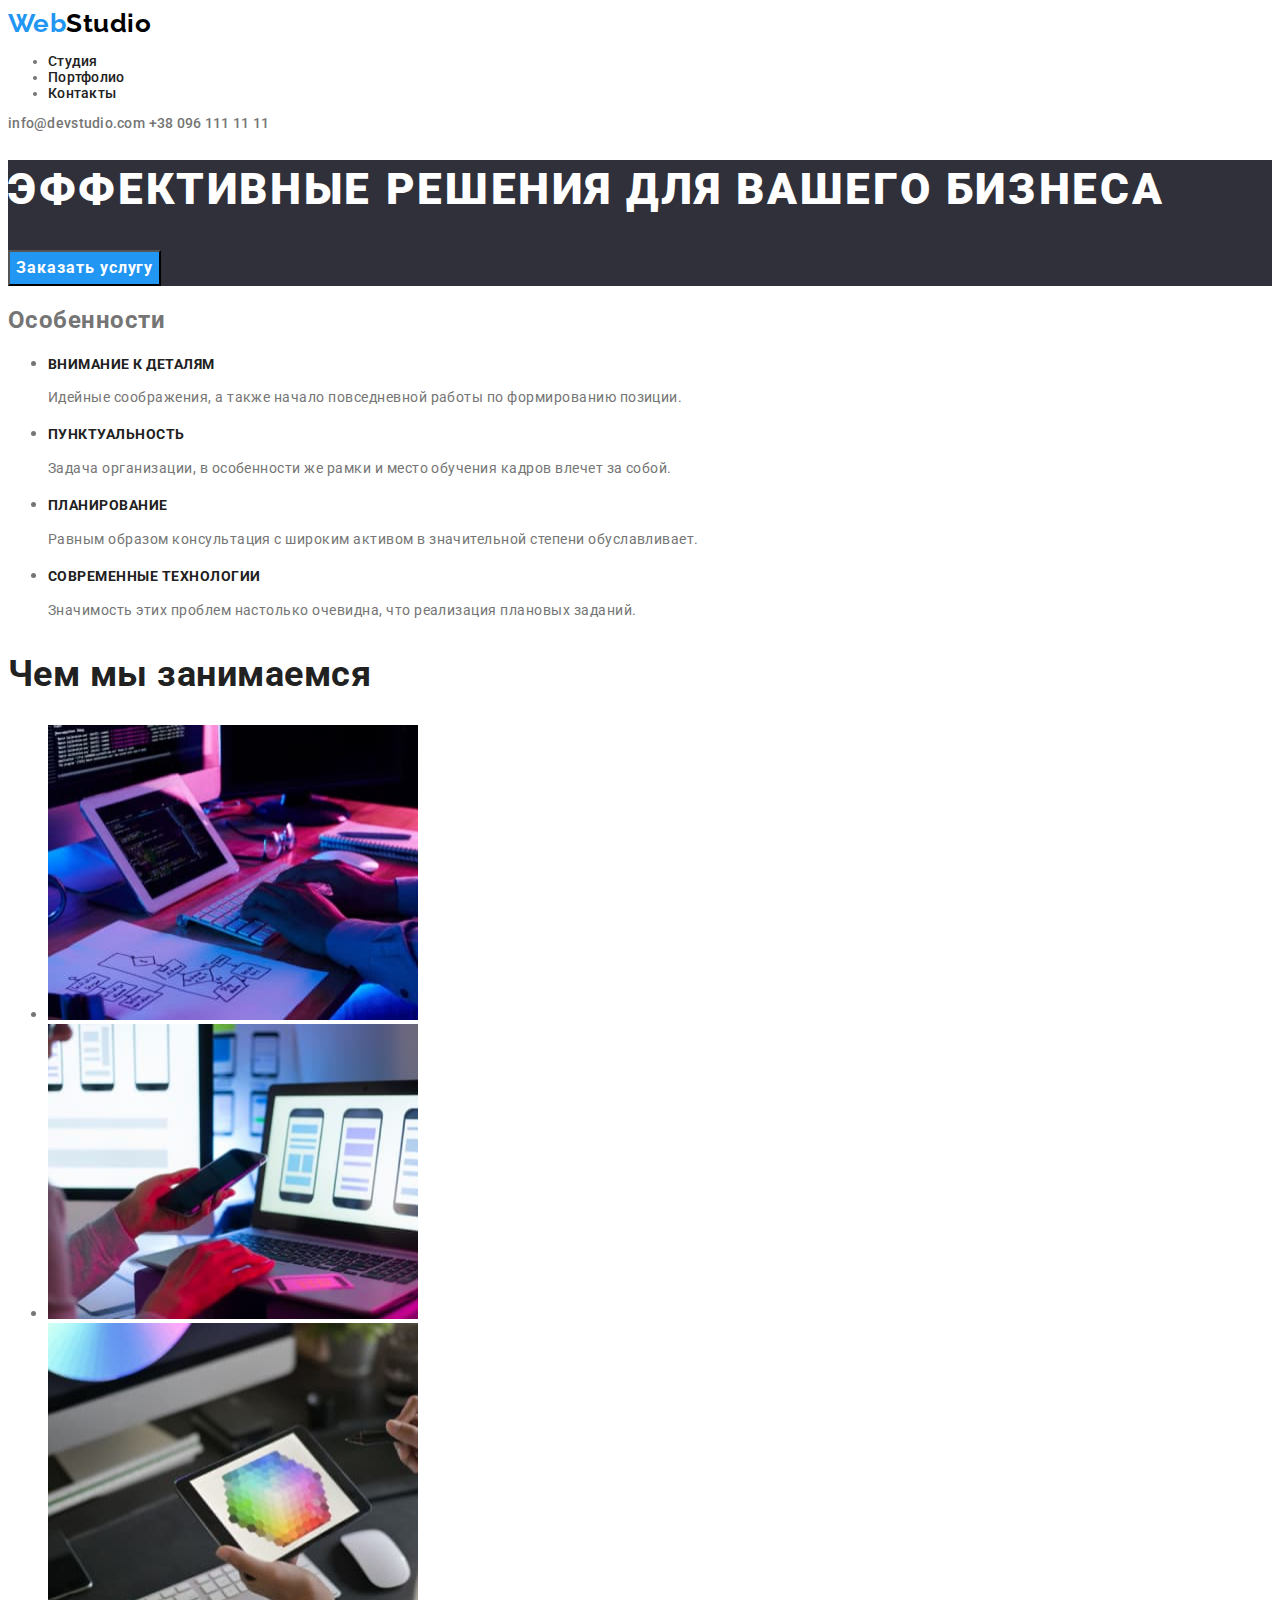
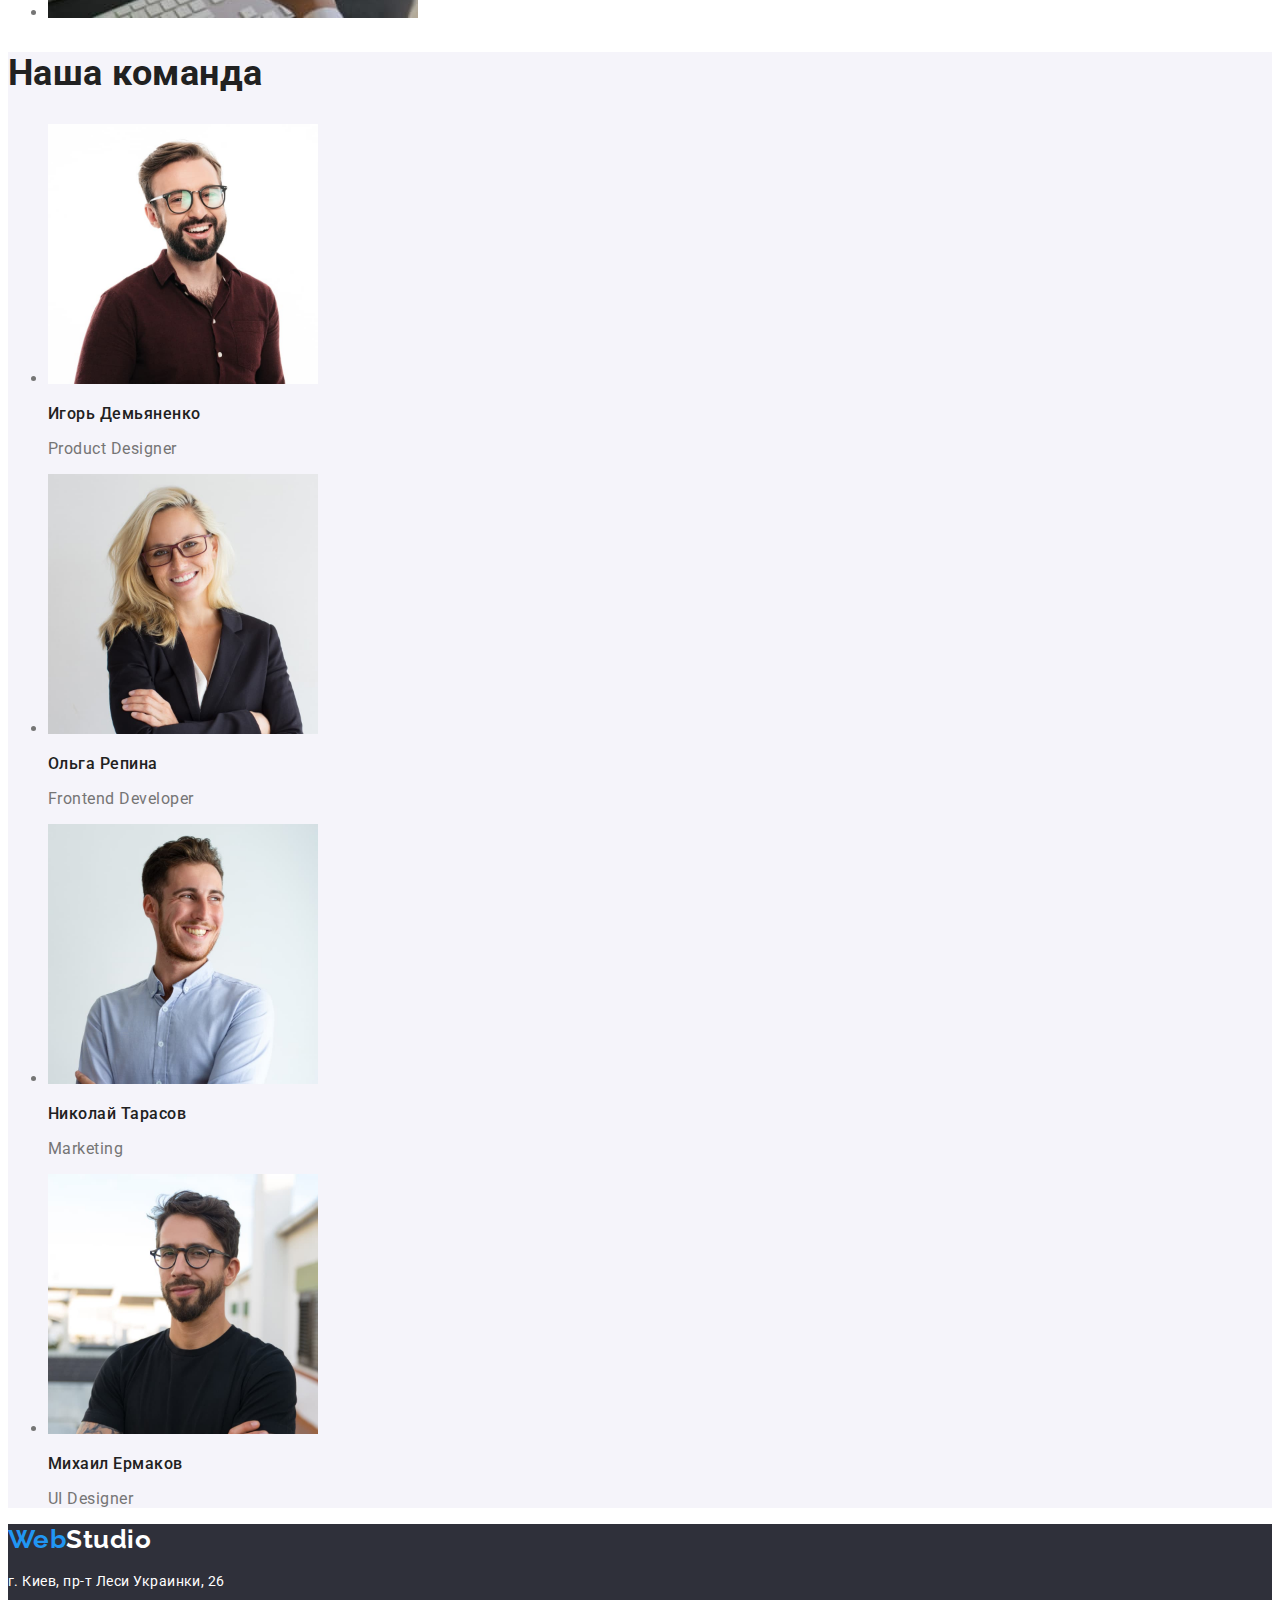
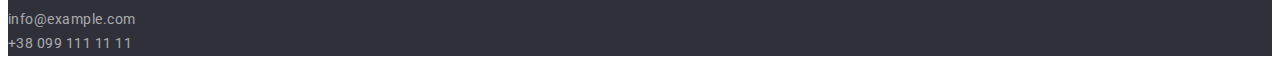
==== index.html @ 03aad8e4 "Add files via upload" ====
﻿<!DOCTYPE html>
<html lang="ru">
  <head>
    <meta charset="UTF-8" />
    <meta http-equiv="X-UA-Compatible" content="IE=edge" />
    <meta name="viewport" content="width=device-width, initial-scale=1.0" />
    <title>Студия</title>

    <link
      href="https://fonts.googleapis.com/css2?family=Raleway:wght@700&family=Roboto:wght@400;500;700;900&display=swap"
      rel="stylesheet"
    />

    <link rel="stylesheet" href="./css/styles.css" />
  </head>
  <body>
    <header class="header">
      <a class="logo no-underline" href="./index.html"><span class="logo-web">Web</span>Studio</a>
      <nav class="menu-nav">
        <ul>
          <li><a class="link" href="./index.html">Студия</a></li>
          <li><a class="link" href="./portfolio.html">Портфолио</a></li>
          <li><a class="link" href="#">Контакты</a></li>
        </ul>
      </nav>
      <a class="link contact-header" href="mailto:info@devstudio.com">info@devstudio.com</a>
      <a class="link contact-header" href="tel:+380961111111">+38 096 111 11 11</a>
    </header>
    <main>
      <section class="hero">
        <h1 class="hero-title">Эффективные решения для вашего бизнеса</h1>
        <button class="button" type="button">Заказать услугу</button>
      </section>
      <section class="benefit">
        <h2>Особенности</h2>
        <ul>
          <li>
            <h3 class="title">Внимание к деталям</h3>
            <p class="text">
              Идейные соображения, а также начало повседневной работы по формированию позиции.
            </p>
          </li>
          <li>
            <h3 class="title">Пунктуальность</h3>
            <p class="text">
              Задача организации, в особенности же рамки и место обучения кадров влечет за собой.
            </p>
          </li>
          <li>
            <h3 class="title">Планирование</h3>
            <p class="text">
              Равным образом консультация с широким активом в значительной степени обуславливает.
            </p>
          </li>
          <li>
            <h3 class="title">Современные технологии</h3>
            <p class="text">
              Значимость этих проблем настолько очевидна, что реализация плановых заданий.
            </p>
          </li>
        </ul>
      </section>
      <section>
        <h2 class="title">Чем мы занимаемся</h2>
        <ul>
          <li>
            <img src="./images/box1.jpg" alt="Разработка сайта" width="370" height="295" />
          </li>
          <li>
            <img
              src="./images/box2.jpg"
              alt="Адаптация сайта для мобильных устройств"
              width="370"
              height="295"
            />
          </li>
          <li>
            <img
              src="./images/box3.jpg"
              alt="Тестирование готового продукта"
              width="370"
              height="295"
            />
          </li>
        </ul>
      </section>
      <section class="team">
        <h2 class="title">Наша команда</h2>
        <ul>
          <li>
            <img src="./images/foto1.jpg" alt="Фото Игоря Демьяненко" width="270" height="260" />
            <h3 class="team title">Игорь Демьяненко</h3>
            <p>Product Designer</p>
          </li>
          <li>
            <img src="./images/foto2.jpg" alt="Фото Ольги Репиной" width="270" height="260" />
            <h3 class="team title">Ольга Репина</h3>
            <p>Frontend Developer</p>
          </li>
          <li>
            <img src="./images/foto3.jpg" alt="Фото Николая Тарасова" width="270" height="260" />
            <h3 class="team title">Николай Тарасов</h3>
            <p>Marketing</p>
          </li>
          <li>
            <img src="./images/foto4.jpg" alt="Фото Михаила Ермакова" width="270" height="260" />
            <h3 class="team title">Михаил Ермаков</h3>
            <p>UI Designer</p>
          </li>
        </ul>
      </section>
    </main>
    <footer class="footer">
      <a class="logo" href="./index.html"><span class="logo-web">Web</span>Studio</a>
      <address class="address">
        <p>г. Киев, пр-т Леси Украинки, 26</p>
        <a class="link contact-footer" href="mailto:info@example.com">info@example.com</a><br />
        <a class="link contact-footer" href="tel:+380991111111">+38 099 111 11 11</a>
      </address>
    </footer>
  </body>
</html>
---- css/styles.css ----
/* Переменные */
:root {
  --color-background-main: #ffffff;
  --color-background-secondary: #2f303a;
  --color-background-team: #f5f4fa;
  --color-background-button-hero: #2196f3;
  --color-background-button-hero-hover: #188ce8;
  --color-background-button-example: #f5f4fa;
  --color-background-button-example-hover: #2196f3;
  --color-text-main: #757575;
  --color-text-hero: #ffffff;
  --color-text-button-hero: #ffffff;
  --color-text-button-example: #212121;
  --color-text-button-example-hover: #ffffff;
  --color-text-title: #212121;
  --color-text-address: #ffffff;
  --color-logo-first: #2196f3;
  --color-logo-second-header: #000000;
  --color-logo-second-footer: #ffffff;
  --color-link: #212121;
  --color-link-hover: #2196f3;
  --color-link-contact-header: #757575;
  --color-link-contact-footer: rgba(255, 255, 255, 0.6);
}

/* Базовые стили*/
body {
  background-color: var(--color-background-main);
  font-family: 'Roboto', sans-serif;
  color: var(--color-text-main);
  letter-spacing: 0.03em;
}
.link {
  color: var(--color-link);
  text-decoration: none;
}
.link:hover,
.link:focus {
  color: var(--color-link-hover);
}
.logo {
  font-family: 'Raleway', sans-serif;
  font-weight: 700;
  font-size: 26px;
  line-height: 1.19;
  text-decoration: none;
}
.logo-web {
  color: var(--color-logo-first);
}
.title {
  font-size: 36px;
  line-height: 1.17;
  color: var(--color-text-title);
}
.button {
  font-family: inherit;
  font-size: 16px;
  cursor: pointer;
}

/* Шапка сайта */
.header {
  font-weight: 500;
  font-size: 14px;
  line-height: 1.143;
}
.header .logo {
  color: var(--color-logo-second-header);
}
.header .menu-nav {
  letter-spacing: 0.02em;
}
.contact-header {
  color: var(--color-link-contact-header);
  letter-spacing: 0.02em;
}

/* Подвал сайта */
.footer {
  background-color: var(--color-background-secondary);
  font-size: 14px;
  line-height: 1.714;
}

.footer .logo {
  color: var(--color-logo-second-footer);
}

.address {
  color: var(--color-text-address);
  font-style: normal;
}

.contact-footer {
  color: var(--color-link-contact-footer);
}

/* Стили главной страницы */

/* Херо секция */
.hero {
  background-color: var(--color-background-secondary);
  color: var(--color-text-hero);
}
.hero-title {
  font-weight: 900;
  font-size: 44px;
  line-height: 1.36;
  letter-spacing: 0.06em;
  text-transform: uppercase;
}
.hero .button {
  font-weight: 700;
  line-height: 1.875;
  letter-spacing: 0.06em;
  color: var(--color-text-button-hero);
  background-color: var(--color-background-button-hero);
}
.hero .button:hover,
.hero .button:focus {
  background-color: var(--color-background-button-hero-hover);
}

/* Особенности */
.benefit .title {
  font-size: 14px;
  line-height: 1.14;
  text-transform: uppercase;
}
.benefit .text {
  font-size: 14px;
  line-height: 1.71;
}

/* Наша команда */
.team {
  background-color: var(--color-background-team);
  line-height: 1.19;
}
.team.title {
  font-weight: 500;
  font-size: 16px;
}

/* Стили страницы портфолио */

/* Примеры работ */
.example {
  line-height: 1.875;
}
.example .button {
  font-weight: 500;
  line-height: 1.62;
  letter-spacing: inherit;
  background-color: var(--color-background-button-example);
  color: var(--color-text-button-example);
}
.example .button:hover,
.example .button:focus {
  background-color: var(--color-background-button-example-hover);
  color: var(--color-text-button-example-hover);
}
.example .title {
  font-size: 18px;
  line-height: 2;
  letter-spacing: 0.06em;
}
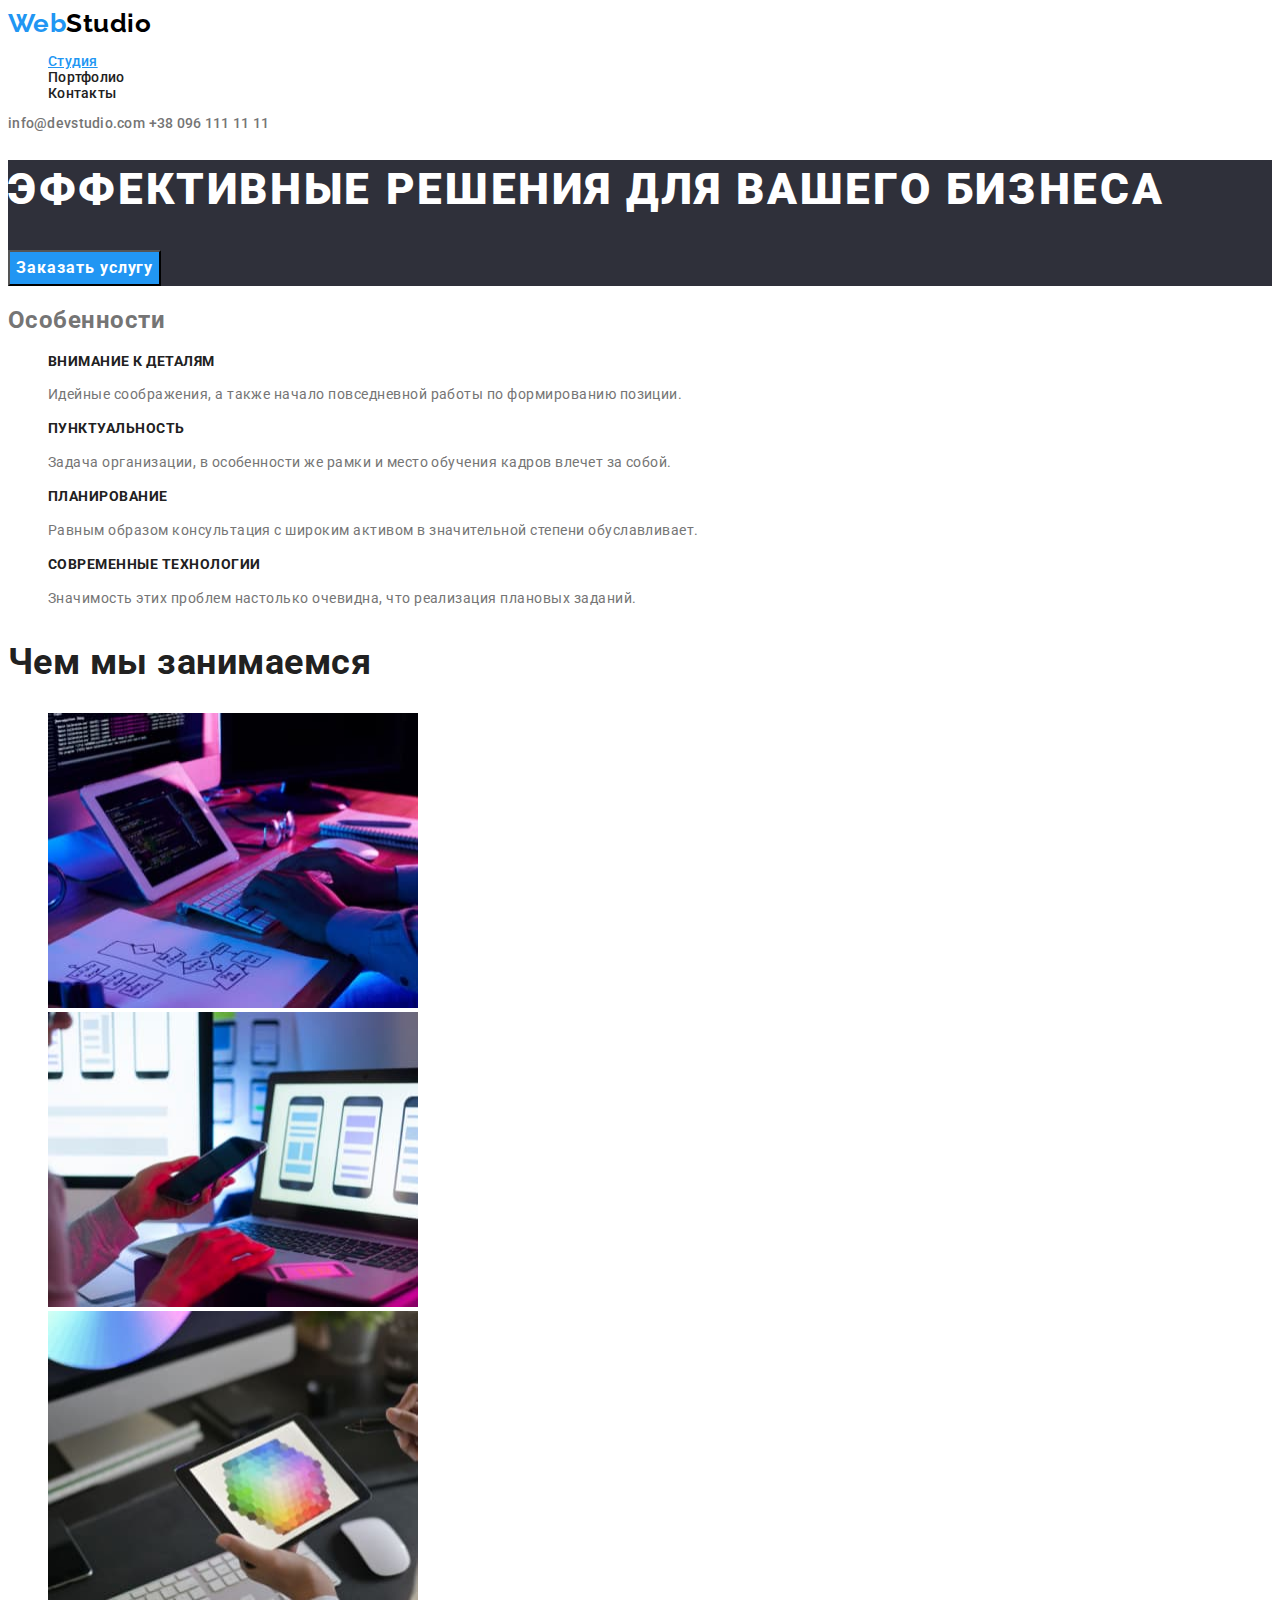
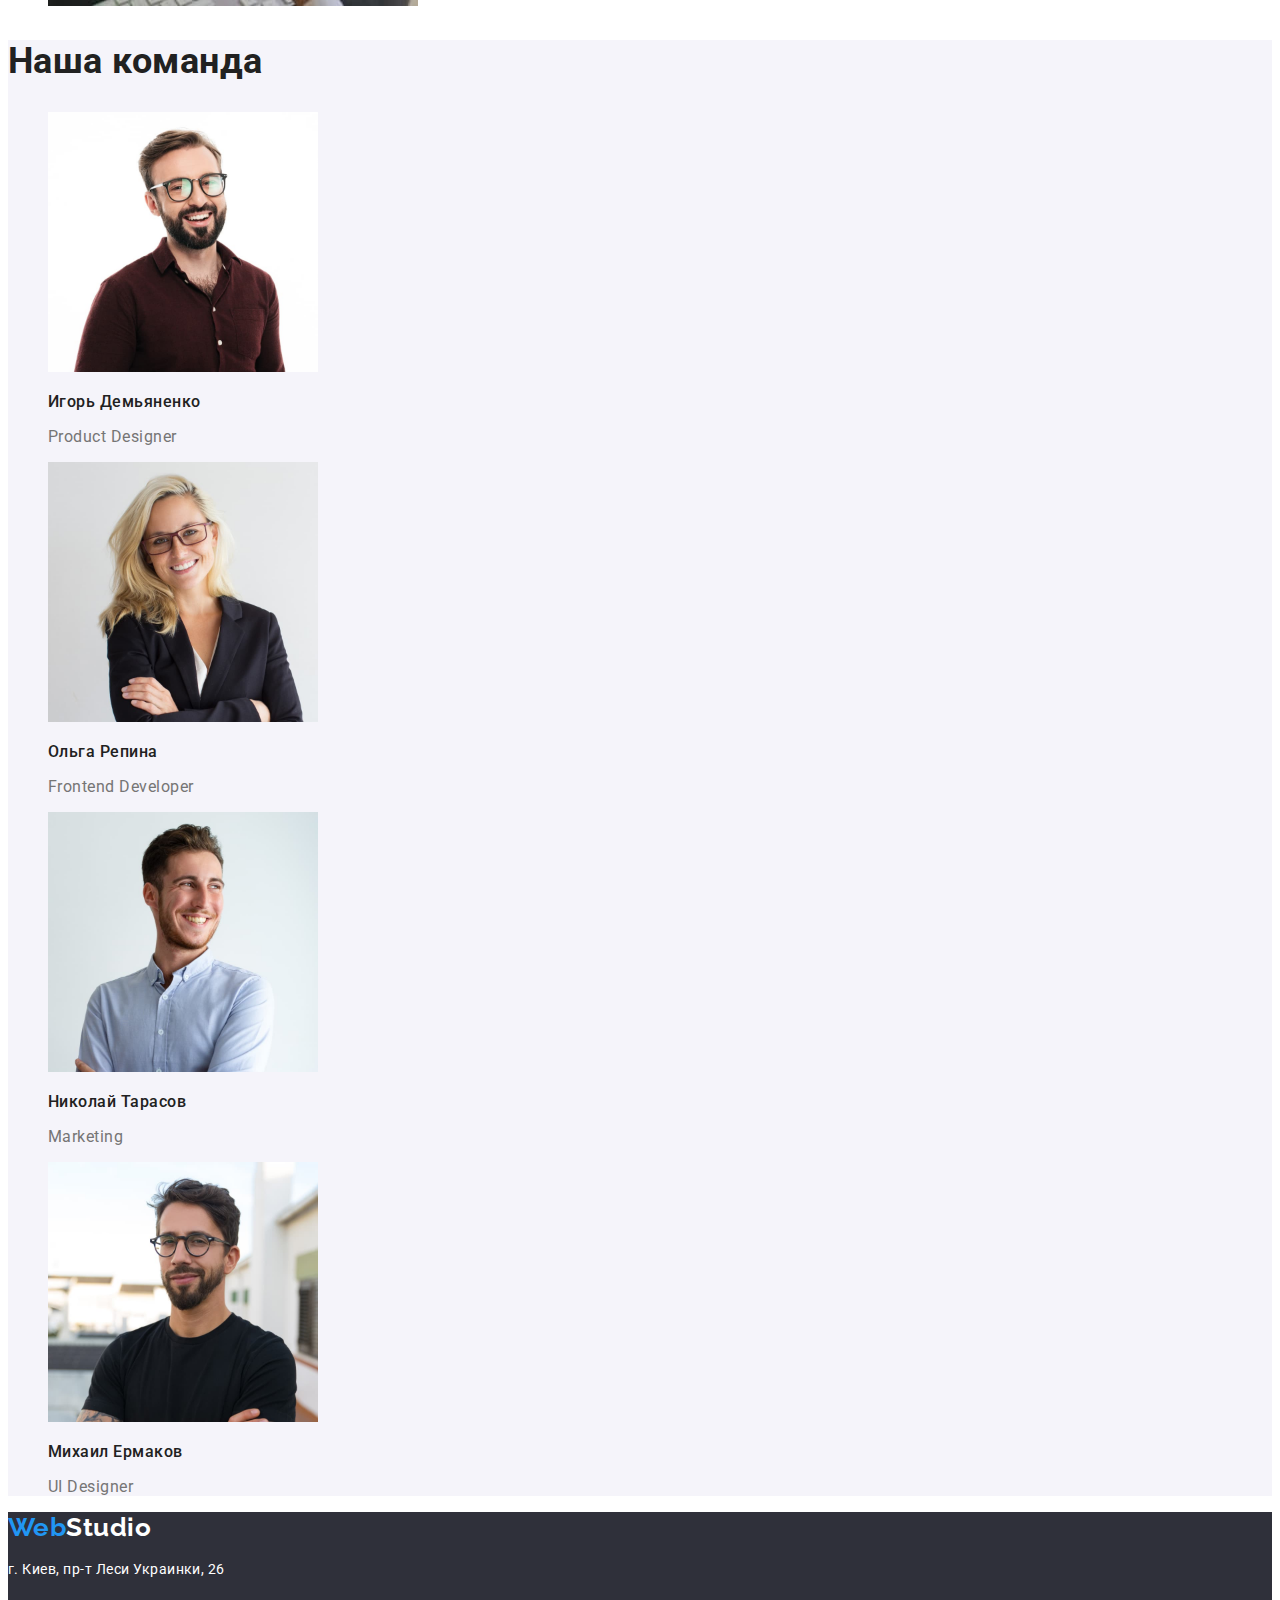
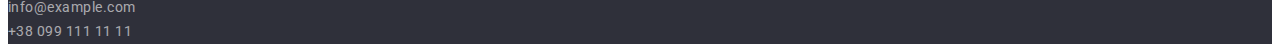
==== commit f3cc8155: "Add files via upload" ====
--- a/index.html
+++ b/index.html
@@ -17,8 +17,8 @@
     <header class="header">
       <a class="logo no-underline" href="./index.html"><span class="logo-web">Web</span>Studio</a>
       <nav class="menu-nav">
-        <ul>
-          <li><a class="link" href="./index.html">Студия</a></li>
+        <ul class="list">
+          <li><a class="link current" href="./index.html">Студия</a></li>
           <li><a class="link" href="./portfolio.html">Портфолио</a></li>
           <li><a class="link" href="#">Контакты</a></li>
         </ul>
@@ -33,7 +33,7 @@
       </section>
       <section class="benefit">
         <h2>Особенности</h2>
-        <ul>
+        <ul class="list">
           <li>
             <h3 class="title">Внимание к деталям</h3>
             <p class="text">
@@ -62,7 +62,7 @@
       </section>
       <section>
         <h2 class="title">Чем мы занимаемся</h2>
-        <ul>
+        <ul class="list">
           <li>
             <img src="./images/box1.jpg" alt="Разработка сайта" width="370" height="295" />
           </li>
@@ -86,7 +86,7 @@
       </section>
       <section class="team">
         <h2 class="title">Наша команда</h2>
-        <ul>
+        <ul class="list">
           <li>
             <img src="./images/foto1.jpg" alt="Фото Игоря Демьяненко" width="270" height="260" />
             <h3 class="team title">Игорь Демьяненко</h3>
--- a/css/styles.css
+++ b/css/styles.css
@@ -48,6 +48,9 @@
 .logo-web {
   color: var(--color-logo-first);
 }
+.list {
+  list-style: none;
+}
 .title {
   font-size: 36px;
   line-height: 1.17;
@@ -70,6 +73,10 @@
 }
 .header .menu-nav {
   letter-spacing: 0.02em;
+}
+.menu-nav .current {
+  color: var(--color-link-hover);
+  text-decoration: underline;
 }
 .contact-header {
   color: var(--color-link-contact-header);
